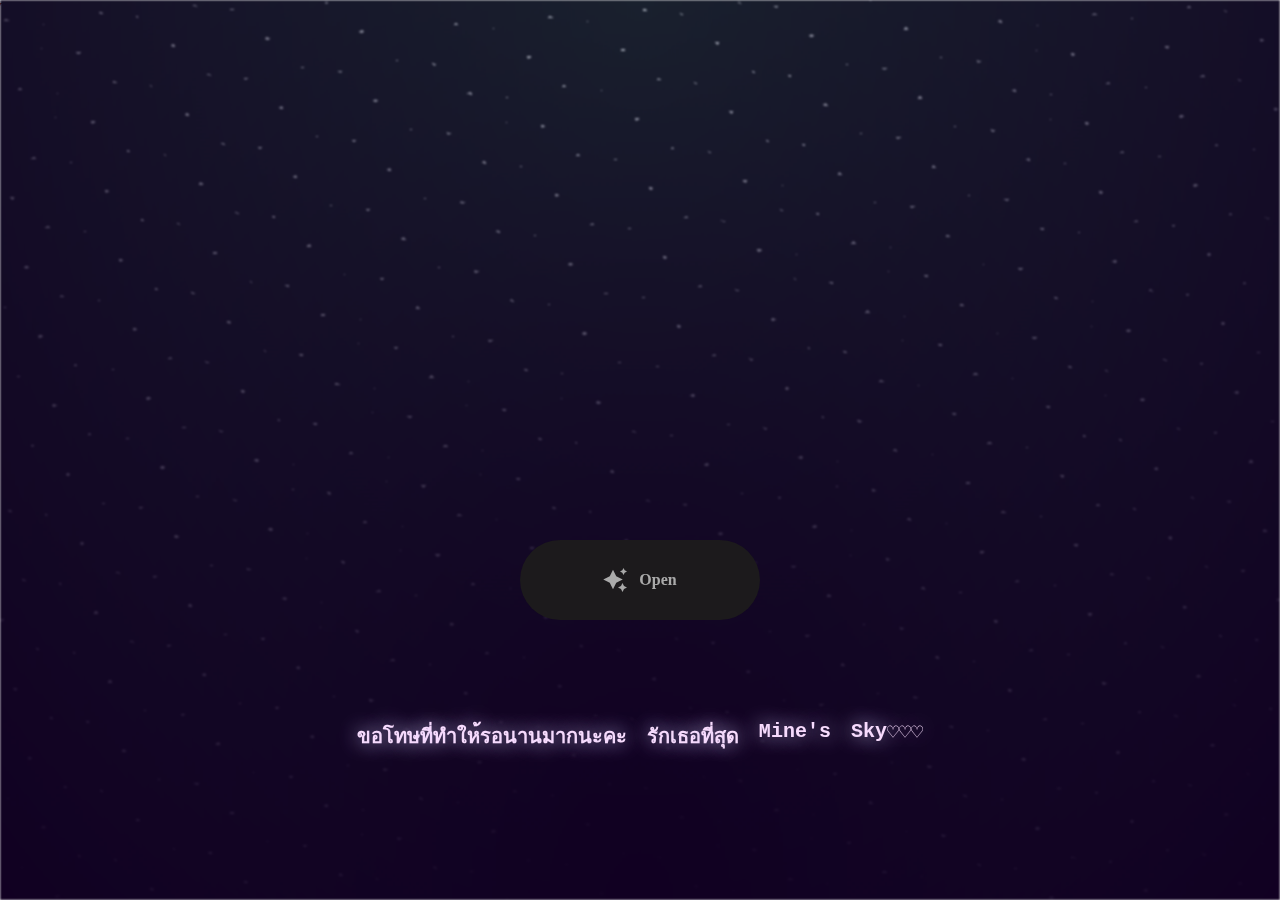
==== index.html @ 945cde3f "For 2nd Month" ====
<html lang="en">

<head>
  <meta charset="UTF-8">
  <meta name="viewport" content="width=device-width, initial-scale=1.0">
  <link rel="shortcut icon" href="images/gift.png" type="image/x-icon">
  <link rel="stylesheet" href="css/index.css">

  <!-- Document Title -->
  <title>My Gorgeous SKY</title>
</head>

<body>
  <!-- Background -->
  <div class="night"></div>

  <!-- Title -->
  <h1 class="title"></h1>

  <!-- Button -->
  <div style="position: absolute; top: 60vh; width: 100%; display: flex; justify-content: center;">
    <a href="flower.html" class="btn">
      <svg height="24" width="24" fill="#EEBBFF" viewBox="0 0 24 24" data-name="Layer 1" id="Layer_1" class="sparkle">
        <path
          d="M10,21.236,6.755,14.745.264,11.5,6.755,8.255,10,1.764l3.245,6.491L19.736,11.5l-6.491,3.245ZM18,21l1.5,3L21,21l3-1.5L21,18l-1.5-3L18,18l-3,1.5ZM19.333,4.667,20.5,7l1.167-2.333L24,3.5,21.667,2.333,20.5,0,19.333,2.333,17,3.5Z">
        </path>
      </svg>

      <span class="text">Open</span>
    </a>
  </div>

  <h6 class="txt"></h6>

  <p>This is a paragraph.</p>

  <script src="js/index.js"></script>
</body>

</html>
---- css/index.css ----
*,
    *::after,
    *::before {
        padding: 0;
        margin: 0;
        box-sizing: border-box;
    }

    :root {
        --dark-color: #102;
    }

    .night {
        position: fixed;
        left: 50%;
        top: 0;
        transform: translateX(-50%);
        width: 100%;
        height: 100%;
        filter: blur(0.1vmin);
        background-image: radial-gradient(ellipse at top, transparent 0%, var(--dark-color)), radial-gradient(ellipse at bottom, var(--dark-color), rgba(145, 233, 255, 0.2)), repeating-linear-gradient(220deg, rgb(0, 0, 0) 0px, rgb(0, 0, 0) 19px, transparent 19px, transparent 22px), repeating-linear-gradient(189deg, rgb(0, 0, 0) 0px, rgb(0, 0, 0) 19px, transparent 19px, transparent 22px), repeating-linear-gradient(148deg, rgb(0, 0, 0) 0px, rgb(0, 0, 0) 19px, transparent 19px, transparent 22px), linear-gradient(90deg, rgb(255, 255, 250), rgb(240, 240, 240));
    }

    .title {
        position: absolute;
        top: 0;
        left: 0;
        color: white;
        font-family: 'Courier New', Courier, monospace;

        display: flex;
        flex-wrap: wrap;
        justify-content: center;
        align-content: center;
        align-items: center;

        width: 100%;
        height: 100vh;
        text-shadow: 0 0 20px white;
        letter-spacing: 0px;
    }

    .txt {
        position: absolute;
        top: 80vh;
        width: 100%;
        display: flex;
        justify-content: center;
        font-family: 'Courier New', Courier, monospace;
        color:rgb(248, 220, 253);
        font-size: 20px;
        text-shadow: 0 0 20px #c8bfee
    }

    @media (min-width: 500px) {
        .title {
            letter-spacing: 20px;
        }
    }

    @keyframes typing {
        from {
            opacity: 0;
        }

        to {
            opacity: 1;
        }
    }

    /* Terapkan animasi dengan delay */
    .title span {
        opacity: 0;
        animation: typing 1s ease forwards;
        animation-delay: var(--delay);
    }

    a {
        text-decoration: none;
    }

    .btn {
        border: none;
        width: 15em;
        height: 5em;
        border-radius: 3em;
        display: flex;
        justify-content: center;
        align-items: center;
        gap: 12px;
        background: #1C1A1C;
        cursor: pointer;
        transition: all 450ms ease-in-out;
    }

    .sparkle {
        fill: #AAAAAA;
        transition: all 800ms ease;
    }

    .text {
        font-weight: 600;
        color: #AAAAAA;
        font-size: medium;
    }

    .btn:hover {
        background: linear-gradient(0deg, #ddaaef, #be16f5);
        box-shadow: inset 0px 1px 0px 0px rgba(255, 255, 255, 0.4),
        inset 0px -4px 0px 0px rgba(0, 0, 0, 0.2),
        0px 0px 0px 4px rgba(255, 255, 255, 0.2),
        0px 0px 180px 0px #be16f5;
        transform: translateY(-2px);
    }

    .btn:hover .text {
        color: white;
    }

    .btn:hover .sparkle {
        fill: rgb(255, 254, 254);
        transform: scale(2.1);
    }


    @keyframes bellshake {
        0% { transform: rotate(0); }
        15% { transform: rotate(5deg); }
        30% { transform: rotate(-5deg); }
        45% { transform: rotate(4deg); }
        60% { transform: rotate(-4deg); }
        75% { transform: rotate(2deg); }
        85% { transform: rotate(-2deg); }
        92% { transform: rotate(1deg); }
        100% { transform: rotate(0); }
    }
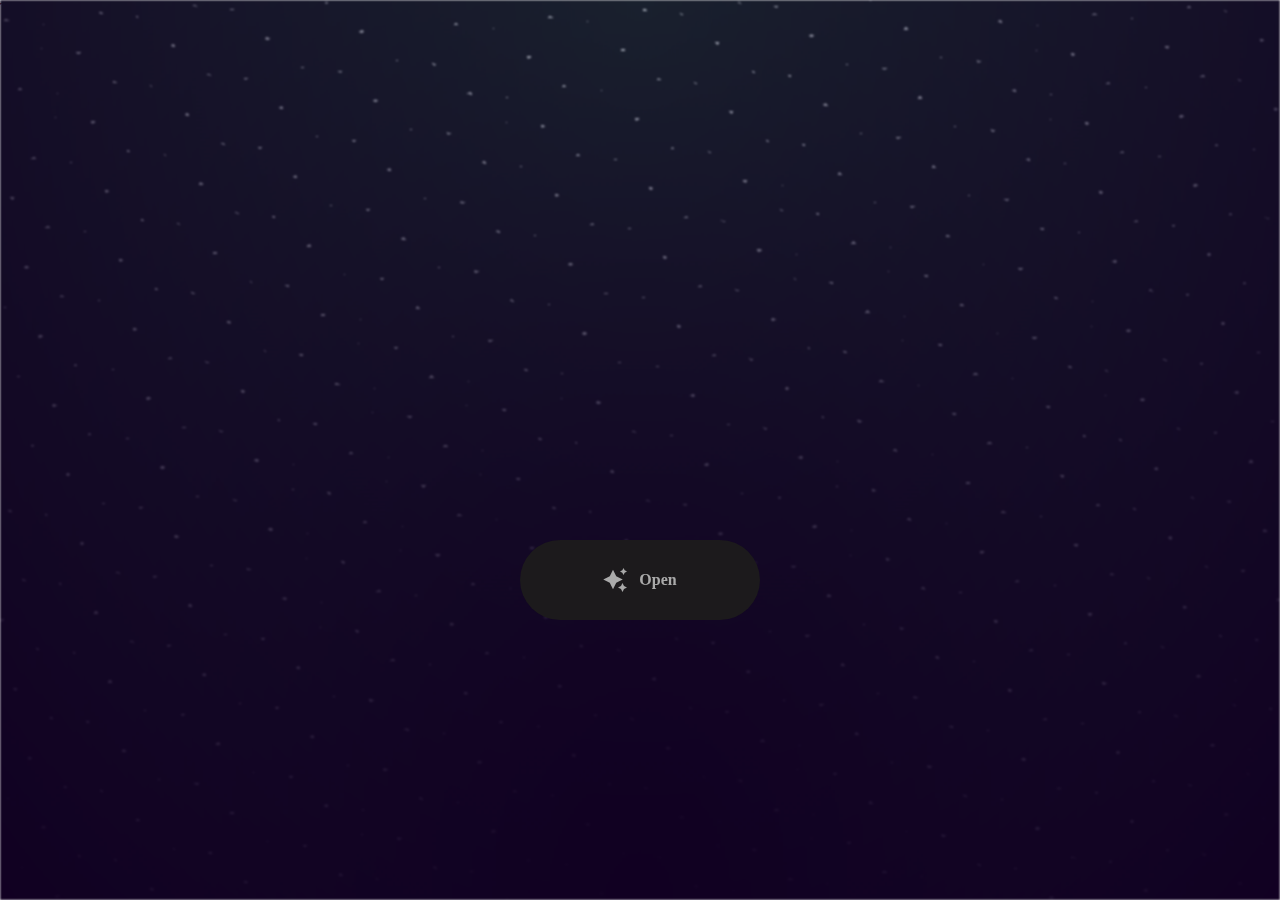
==== commit fc80851e: "Valentine" ====
--- a/index.html
+++ b/index.html
@@ -19,7 +19,7 @@
 
   <!-- Button -->
   <div style="position: absolute; top: 60vh; width: 100%; display: flex; justify-content: center;">
-    <a href="flower.html" class="btn">
+    <a href="flower" class="btn">
       <svg height="24" width="24" fill="#EEBBFF" viewBox="0 0 24 24" data-name="Layer 1" id="Layer_1" class="sparkle">
         <path
           d="M10,21.236,6.755,14.745.264,11.5,6.755,8.255,10,1.764l3.245,6.491L19.736,11.5l-6.491,3.245ZM18,21l1.5,3L21,21l3-1.5L21,18l-1.5-3L18,18l-3,1.5ZM19.333,4.667,20.5,7l1.167-2.333L24,3.5,21.667,2.333,20.5,0,19.333,2.333,17,3.5Z">
@@ -30,9 +30,7 @@
     </a>
   </div>
 
-  <h6 class="txt"></h6>
-
-  <p>This is a paragraph.</p>
+  <h6>Test</h6>
 
   <script src="js/index.js"></script>
 </body>
